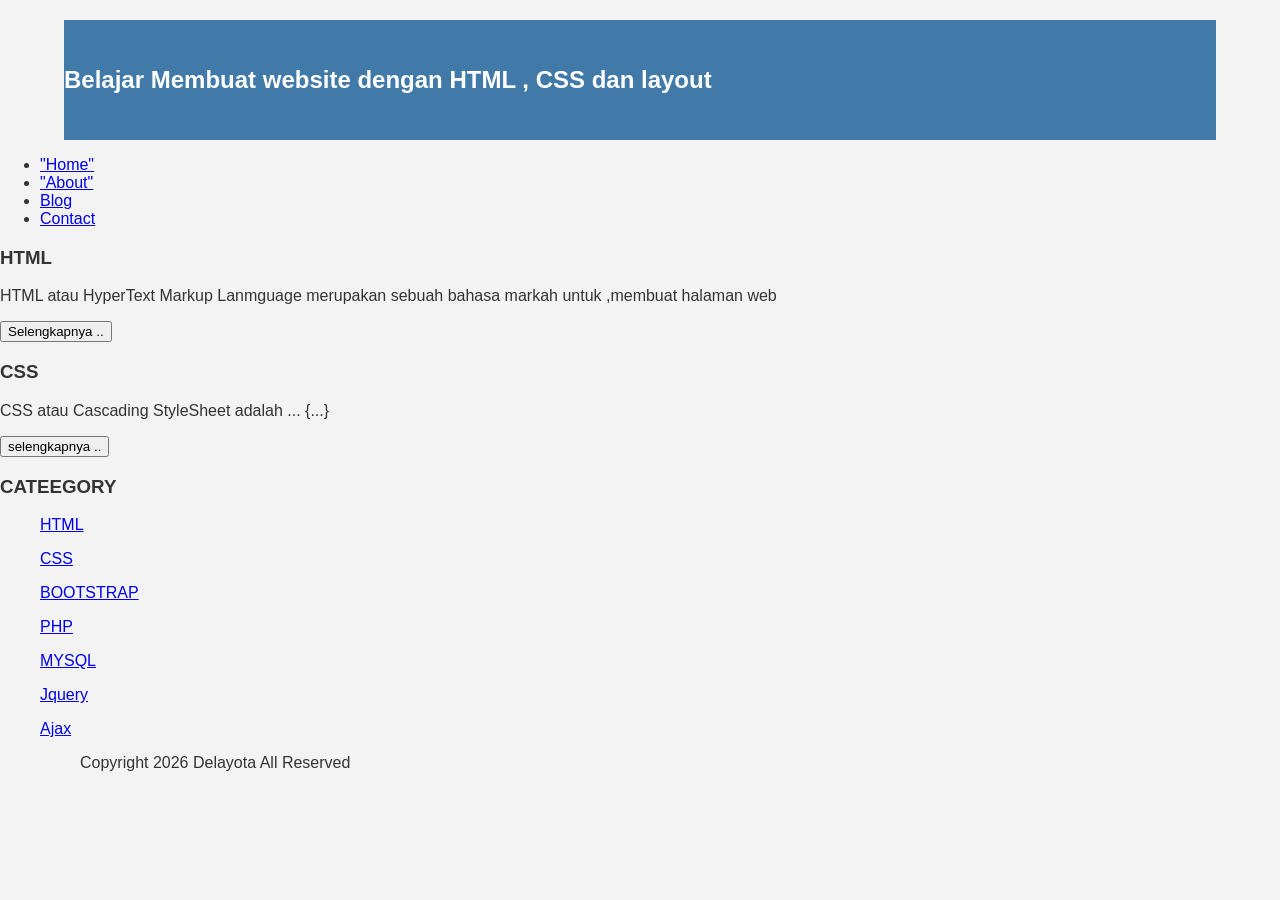
==== index.html @ a7293be8 "Add files via upload" ====
<!Doctype HTML>
<html>
  <head>
      <title>De'Web</title>
      <link rel="stylesheet" href="style.css">
  </head>
  <body bgcolor=42efff>
   <div class="header">
     <h2>Belajar Membuat website dengan HTML , CSS dan layout </h2>
   </div>
	<ul>
		<li><a href="#">"Home"</a></li>
		<li><a href="#">"About"</a></li>
		<li><a href="#">Blog</a></li>
		<li><a href="#">Contact</a></li>
	</ul>
		<h3>HTML</h3>
		<p>HTML atau HyperText Markup Lanmguage merupakan  sebuah bahasa markah untuk ,membuat halaman web </p>
		<button >Selengkapnya ..</button>

		<h3>CSS</h3>
		<p>CSS atau Cascading StyleSheet adalah ... {...}</p>
		<button >selengkapnya ..</button>
	</ul>

	<h3>CATEEGORY</H3>
	<ul>
		<p><a href="#" >HTML</a></p>
		<p><a href="#" >CSS</a></p>
		<p><a href="#" >BOOTSTRAP</a></p>
		<p><a href="#" >PHP</a></p>
		<p><a href="#" >MYSQL</a></p>
		<p><a href="#" >Jquery</a></p>
		<p><a href="#" >Ajax</a></p>
	<ul>

		<p>Copyright 2026 Delayota All Reserved</p>

   </body>
</html>
---- style.css ----
body{
     background:#f3f3f3;
     color:#333;
     width:100%;
     font-family:sans-serif;
     margin:0 auto;
}

.header{
    width:90%;
    margin:auto;
    height:120px;
    line-height:120px;
    background:#417aa8;
    color:#fff;
}
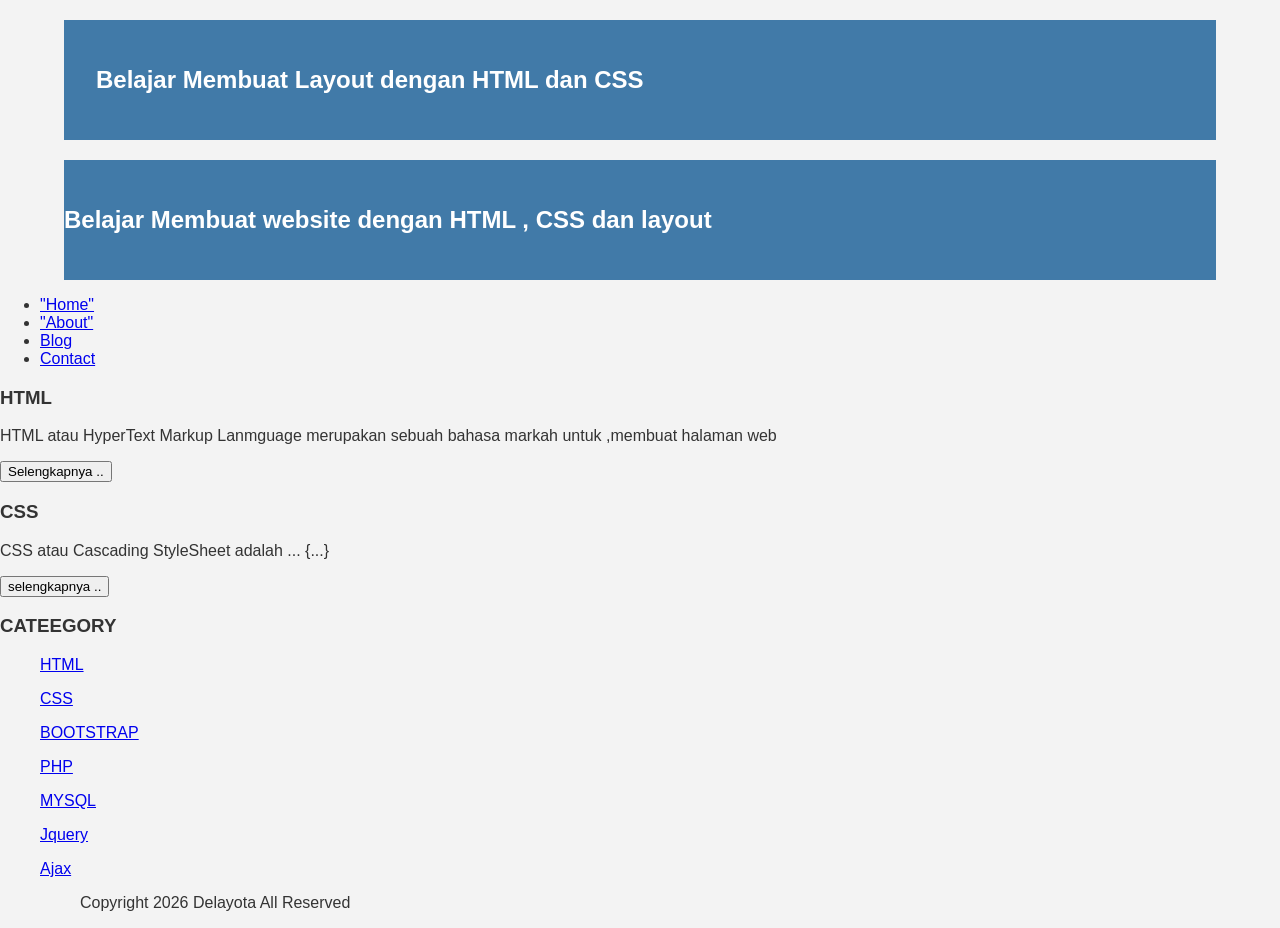
==== commit a51192cf: "Update index.html" ====
--- a/index.html
+++ b/index.html
@@ -6,6 +6,11 @@
       <link rel="stylesheet" href="style.css">
   </head>
   <body bgcolor=42efff>
+	<div class="header">
+	<div class="jarak">
+		<h2>Belajar Membuat Layout dengan HTML dan CSS</h2>
+	</div>
+   </div>
    <div class="header">
      <h2>Belajar Membuat website dengan HTML , CSS dan layout </h2>
    </div>
--- a/style.css
+++ b/style.css
@@ -13,4 +13,7 @@
     line-height:120px;
     background:#417aa8;
     color:#fff;
-}+}
+.jarak{
+  padding:0 2pc;
+ }
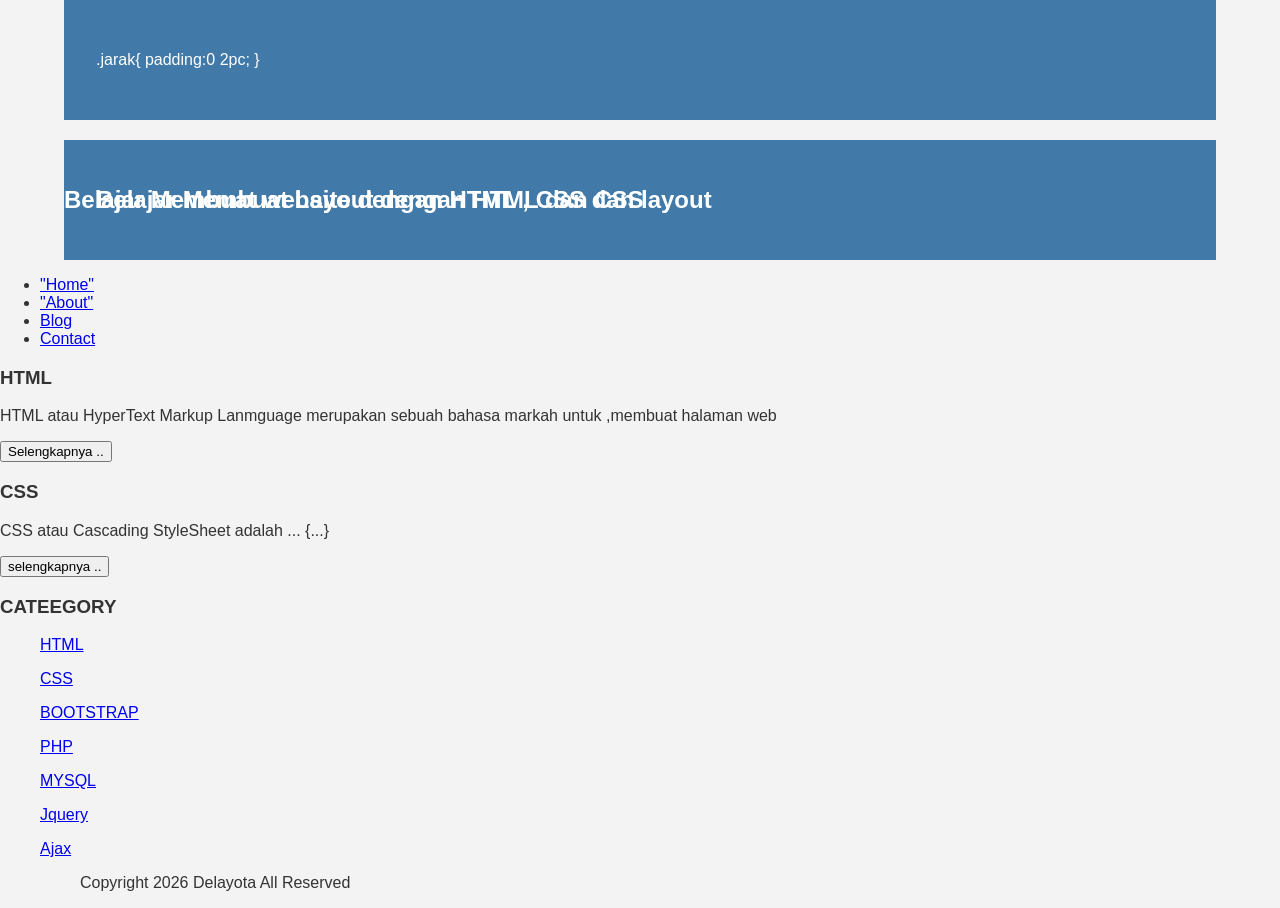
==== commit 71e7336c: "Update index.html" ====
--- a/index.html
+++ b/index.html
@@ -8,6 +8,9 @@
   <body bgcolor=42efff>
 	<div class="header">
 	<div class="jarak">
+		.jarak{
+			padding:0 2pc;
+		}
 		<h2>Belajar Membuat Layout dengan HTML dan CSS</h2>
 	</div>
    </div>
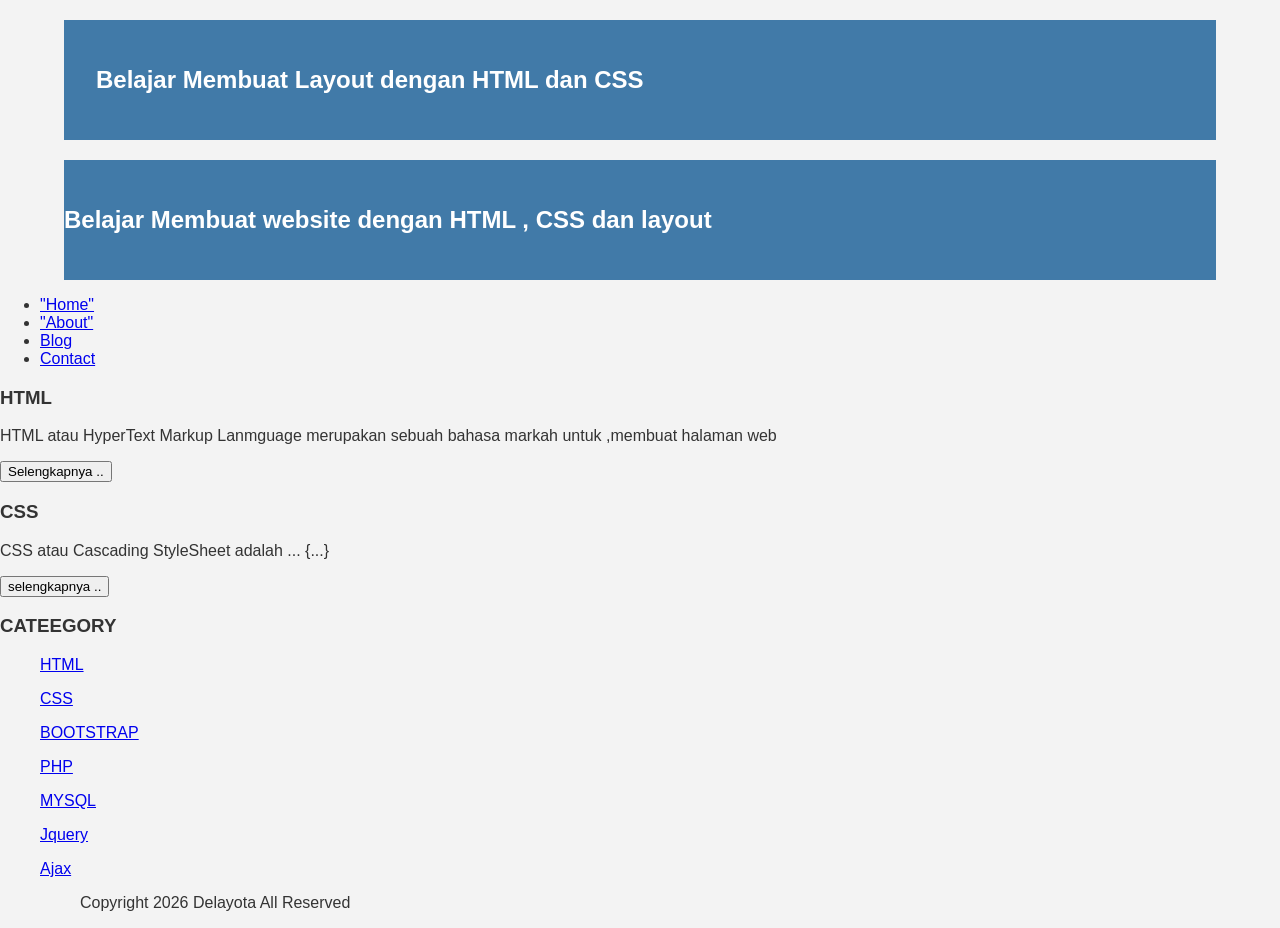
==== commit b6619cf7: "Update index.html" ====
--- a/index.html
+++ b/index.html
@@ -8,9 +8,6 @@
   <body bgcolor=42efff>
 	<div class="header">
 	<div class="jarak">
-		.jarak{
-			padding:0 2pc;
-		}
 		<h2>Belajar Membuat Layout dengan HTML dan CSS</h2>
 	</div>
    </div>
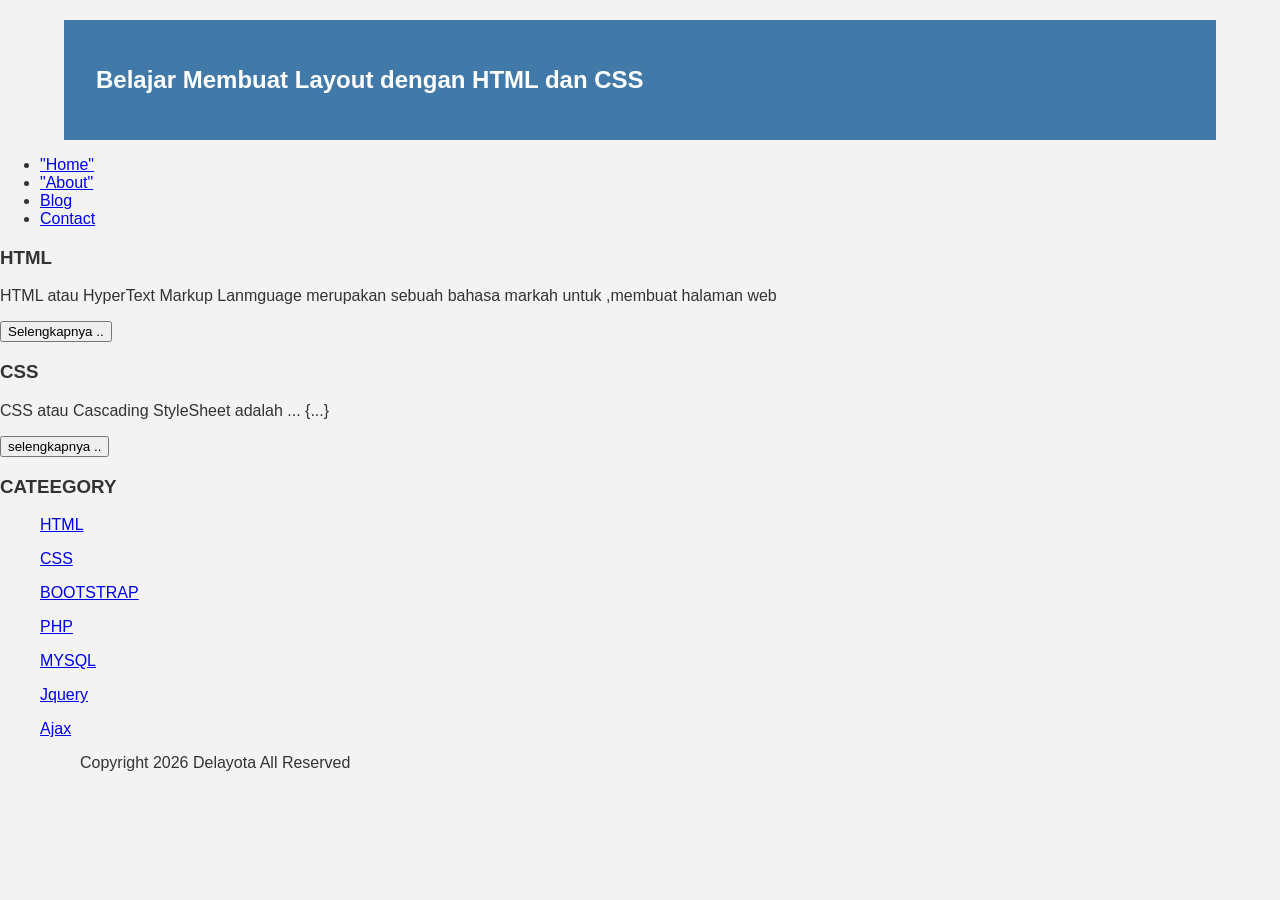
==== commit c109d5c0: "Update index.html" ====
--- a/index.html
+++ b/index.html
@@ -11,9 +11,7 @@
 		<h2>Belajar Membuat Layout dengan HTML dan CSS</h2>
 	</div>
    </div>
-   <div class="header">
-     <h2>Belajar Membuat website dengan HTML , CSS dan layout </h2>
-   </div>
+
 	<ul>
 		<li><a href="#">"Home"</a></li>
 		<li><a href="#">"About"</a></li>
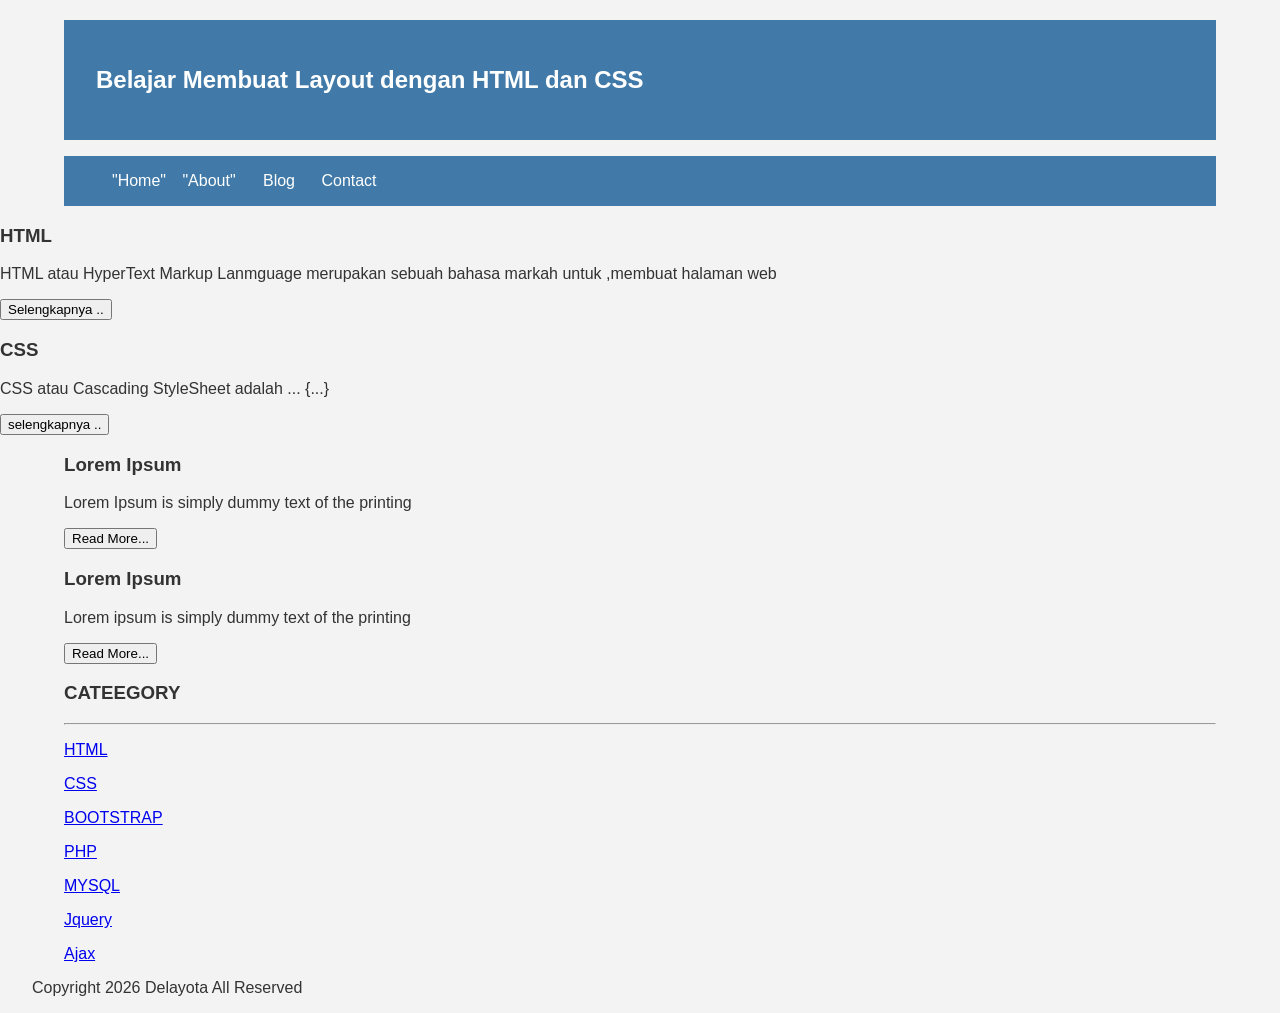
==== commit f8845881: "Update index.html" ====
--- a/index.html
+++ b/index.html
@@ -7,38 +7,76 @@
   </head>
   <body bgcolor=42efff>
 	<div class="header">
+		<div class="jarak">
+		<h2>Belajar Membuat Layout dengan HTML dan CSS</h2>
+		</div>
+	</div>
+	<div class="menu">
+		<ul>
+			<li><a href="#">"Home"</a></li>
+			<li><a href="#">"About"</a></li>
+			<li><a href="#">Blog</a></li>
+			<li><a href="#">Contact</a></li>
+		</ul>
+	</div>
+			<h3>HTML</h3>
+			<p>HTML atau HyperText Markup Lanmguage merupakan  sebuah bahasa markah untuk ,membuat halaman web </p>
+			<button >Selengkapnya ..</button>
+
+			<h3>CSS</h3>
+			<p>CSS atau Cascading StyleSheet adalah ... {...}</p>
+			<button >selengkapnya ..</button>
+  </ul>
+
+<div class="content">
+	<div class = "jarak">
+		<!-- kiri-->
+		<div class="kiri">
+			<!-- blog -->
+			<div class="border">
+				<div class="jarak">
+					<h3>Lorem Ipsum</h3>
+					<p>Lorem Ipsum is simply dummy text of the printing</p>
+					<button class="btn">Read More...</button>
+				</div>
+			</div>
+			<!-- end blog -->
+			<!-- blog -->
+			<div class="border">
+				<div class="jarak">
+					<h3>Lorem Ipsum</h3>
+					<p>Lorem ipsum is simply dummy text of the printing</p>
+					<button class="btn"> Read More...</button>
+				</div>
+			</div>
+		</div>
+		<!-- kiri -->
+		<!-- kanan -->
+		<div class="kanan">
+			<div class="jarak">
+				<h3>CATEEGORY</H3>
+				<hr/>
+				<p><a href="#" >HTML</a></p>
+				<p><a href="#" >CSS</a></p>
+				<p><a href="#" >BOOTSTRAP</a></p>
+				<p><a href="#" >PHP</a></p>
+				<p><a href="#" >MYSQL</a></p>
+				<p><a href="#" >Jquery</a></p>
+				<p><a href="#" >Ajax</a></p>
+			</div>
+		</div>
+		<!-- kanan -->
+	</div>
+</div>
+<div class="footer">
 	<div class="jarak">
-		<h2>Belajar Membuat Layout dengan HTML dan CSS</h2>
+		<p>Copyright 2026 Delayota All Reserved</p>
 	</div>
-   </div>
+</div>
+	  
+	  
 
-	<ul>
-		<li><a href="#">"Home"</a></li>
-		<li><a href="#">"About"</a></li>
-		<li><a href="#">Blog</a></li>
-		<li><a href="#">Contact</a></li>
-	</ul>
-		<h3>HTML</h3>
-		<p>HTML atau HyperText Markup Lanmguage merupakan  sebuah bahasa markah untuk ,membuat halaman web </p>
-		<button >Selengkapnya ..</button>
-
-		<h3>CSS</h3>
-		<p>CSS atau Cascading StyleSheet adalah ... {...}</p>
-		<button >selengkapnya ..</button>
-	</ul>
-
-	<h3>CATEEGORY</H3>
-	<ul>
-		<p><a href="#" >HTML</a></p>
-		<p><a href="#" >CSS</a></p>
-		<p><a href="#" >BOOTSTRAP</a></p>
-		<p><a href="#" >PHP</a></p>
-		<p><a href="#" >MYSQL</a></p>
-		<p><a href="#" >Jquery</a></p>
-		<p><a href="#" >Ajax</a></p>
-	<ul>
-
-		<p>Copyright 2026 Delayota All Reserved</p>
+			
 
    </body>
 </html>
--- a/style.css
+++ b/style.css
@@ -17,3 +17,31 @@
 .jarak{
   padding:0 2pc;
  }
+
+.menu{
+  background-color:#417aa8;
+  height:50px;
+  line-height:50px;
+  position:relative;
+  width:90%;
+  margin:0 auto;
+  padding:0 auto;
+}
+
+.menu ul{
+  list-style:none;
+}
+
+.menu ul li a {
+  float:left;
+  width:70px;
+  display:block;
+  text-align:center;
+  color:#FFF;
+  text-decoration:none;
+}
+
+.menu ul li a:hover {
+  background-color:#4b88bb;
+  display:block;
+}
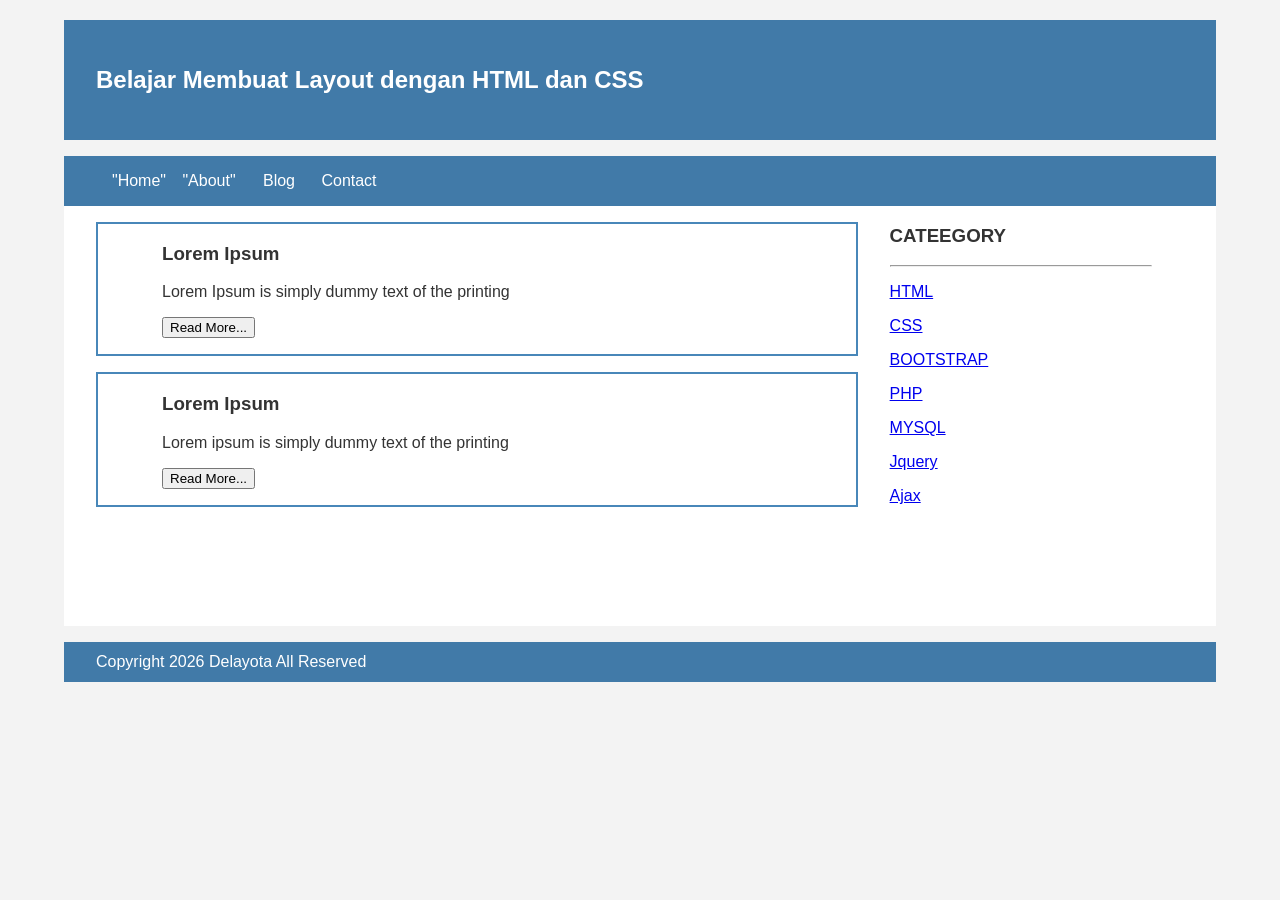
==== commit 226d9333: "Update index.html" ====
--- a/index.html
+++ b/index.html
@@ -19,15 +19,6 @@
 			<li><a href="#">Contact</a></li>
 		</ul>
 	</div>
-			<h3>HTML</h3>
-			<p>HTML atau HyperText Markup Lanmguage merupakan  sebuah bahasa markah untuk ,membuat halaman web </p>
-			<button >Selengkapnya ..</button>
-
-			<h3>CSS</h3>
-			<p>CSS atau Cascading StyleSheet adalah ... {...}</p>
-			<button >selengkapnya ..</button>
-  </ul>
-
 <div class="content">
 	<div class = "jarak">
 		<!-- kiri-->
--- a/style.css
+++ b/style.css
@@ -45,3 +45,49 @@
   background-color:#4b88bb;
   display:block;
 }
+.content{
+  width:90%;
+  margin:auto;
+  height:420px;
+  padding:0.1px;
+  background:#fff;
+  color:#333;
+}
+
+.border{
+  border:2px solid #4887b9;
+  margin-top:1pc;
+  padding-bottom:1pc;
+  padding-left:2pc;
+  padding-right:2pc;
+}
+
+.kiri{
+  width:70%;
+  float:left;
+  margin:auto;
+  background:#fff;
+  height:420px;
+}
+
+.kanan{
+  width:30%;
+  float:left;
+  margin:auto;
+  background:#fff;
+  height:420px;
+}
+
+.undecor{
+  text-decoration:none;
+}
+
+.footer{
+  width:90%;
+  margin:auto;
+  height:40px;
+  line-height:40px;
+  background:#417aa8;
+  color:#fff;
+  margin-bottom: 1pc;
+}
